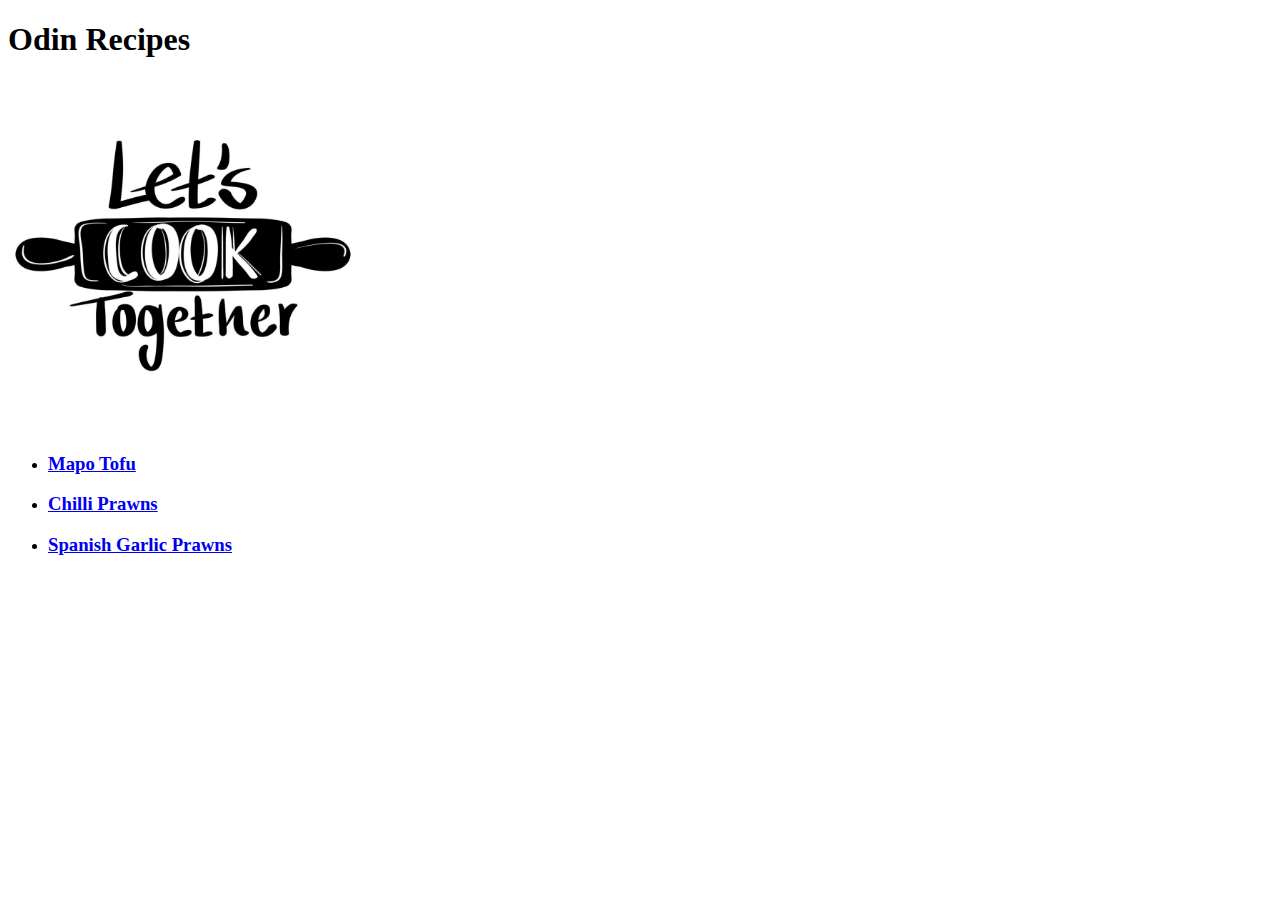
==== index.html @ 744e4a4c "Working site with all project requirements met." ====
<!DOCTYPE html>
<html lang="en">
<head>
    <meta charset="UTF-8">
    <meta name="viewport" content="width=device-width, initial-scale=1.0">
    <title>Odin Recipe</title>
</head>
<body>
    <h1>Odin Recipes</h1>

    <img src="./images/lets-cook-together-lettering-free-vector.jpg" alt="Lets cook together!" height="350" width="350">
    
    <ul>
        <li><a href="./recipes/mapotofu.html" target="_blank" rel="noopener noreferrer"><h3>Mapo Tofu</h3></a></li>
        <li><a href="./recipes/chilliprawns.html" target="_blank" rel="noopener noreferrer"><h3>Chilli Prawns</h3></a></li>
        <li><a href="./recipes/spanish-garlicprawns.html" target="_blank" rel="noopener noreferrer"><h3>Spanish Garlic Prawns</h3></a></li>
    </ul>
    
    
</body>
</html>
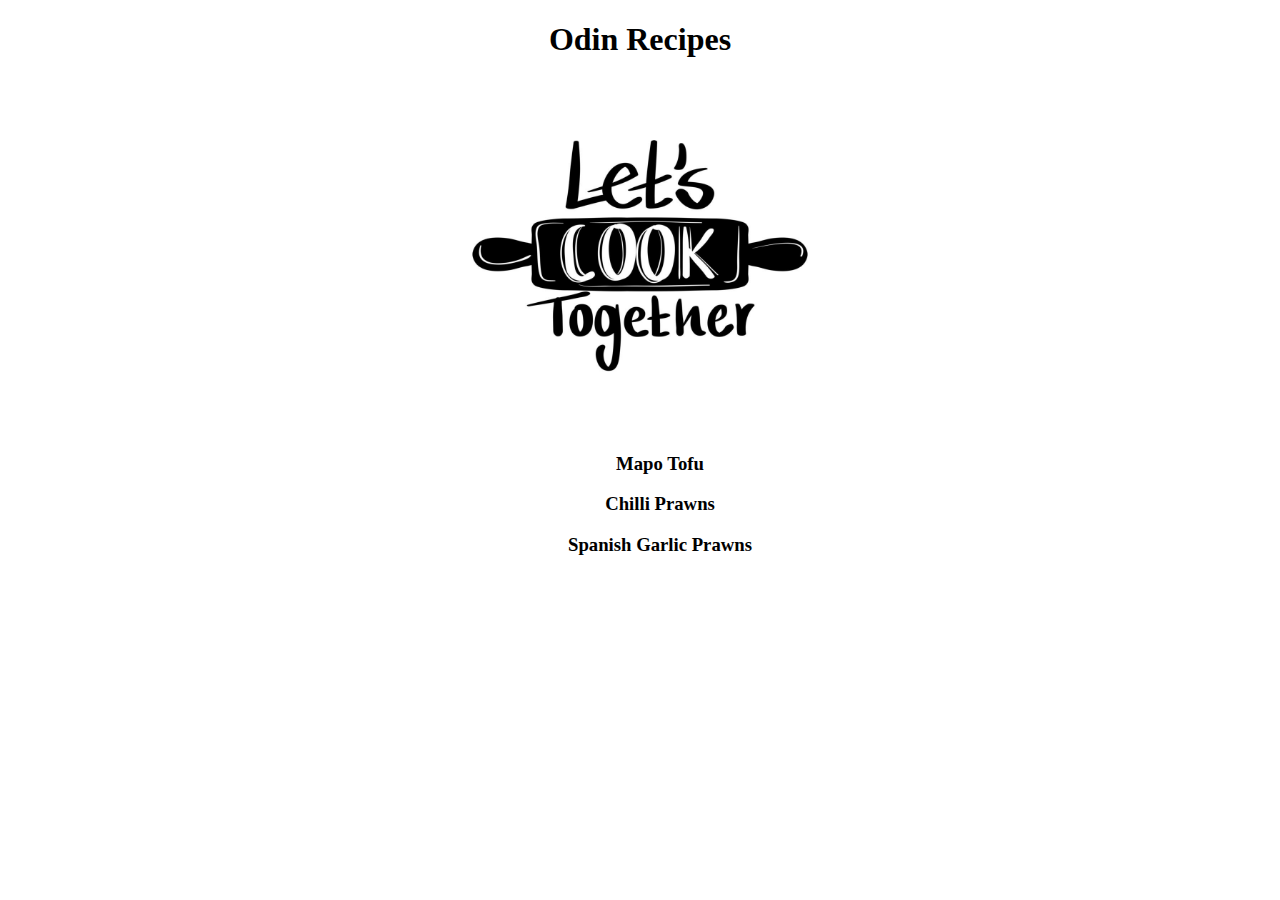
==== commit a16d8b2d: "Added style element to the website." ====
--- a/index.html
+++ b/index.html
@@ -3,19 +3,18 @@
 <head>
     <meta charset="UTF-8">
     <meta name="viewport" content="width=device-width, initial-scale=1.0">
+    <link href="./static/style.css" rel="stylesheet">
     <title>Odin Recipe</title>
 </head>
 <body>
     <h1>Odin Recipes</h1>
 
     <img src="./images/lets-cook-together-lettering-free-vector.jpg" alt="Lets cook together!" height="350" width="350">
-    
+
     <ul>
         <li><a href="./recipes/mapotofu.html" target="_blank" rel="noopener noreferrer"><h3>Mapo Tofu</h3></a></li>
         <li><a href="./recipes/chilliprawns.html" target="_blank" rel="noopener noreferrer"><h3>Chilli Prawns</h3></a></li>
         <li><a href="./recipes/spanish-garlicprawns.html" target="_blank" rel="noopener noreferrer"><h3>Spanish Garlic Prawns</h3></a></li>
     </ul>
-    
-    
 </body>
 </html>--- a/static/style.css
+++ b/static/style.css
@@ -0,0 +1,41 @@
+/* stylesheet */
+
+/* index.html */
+
+body {
+    font-family: papyrus, "Times New Roman", Times, serif;
+    text-align: center;
+}
+
+h1, h3, h4 {
+    font-family: "Lucida Handwriting", "Times New Roman", Times, serif;
+}
+
+ul {
+    list-style: none;
+}
+
+a:link, a:visited {
+    text-decoration: none;
+    color: black;
+    margin-bottom: 5px;
+}
+
+a:hover {
+    color: rgb(51, 110, 218);
+}
+
+/* Recipe Pages */
+
+p {
+    font-weight: bold;
+    font-size: 14px;
+}
+
+.ingredients {
+    font-size: 12px;
+
+}
+.steps {
+    font-size: 12px;
+}
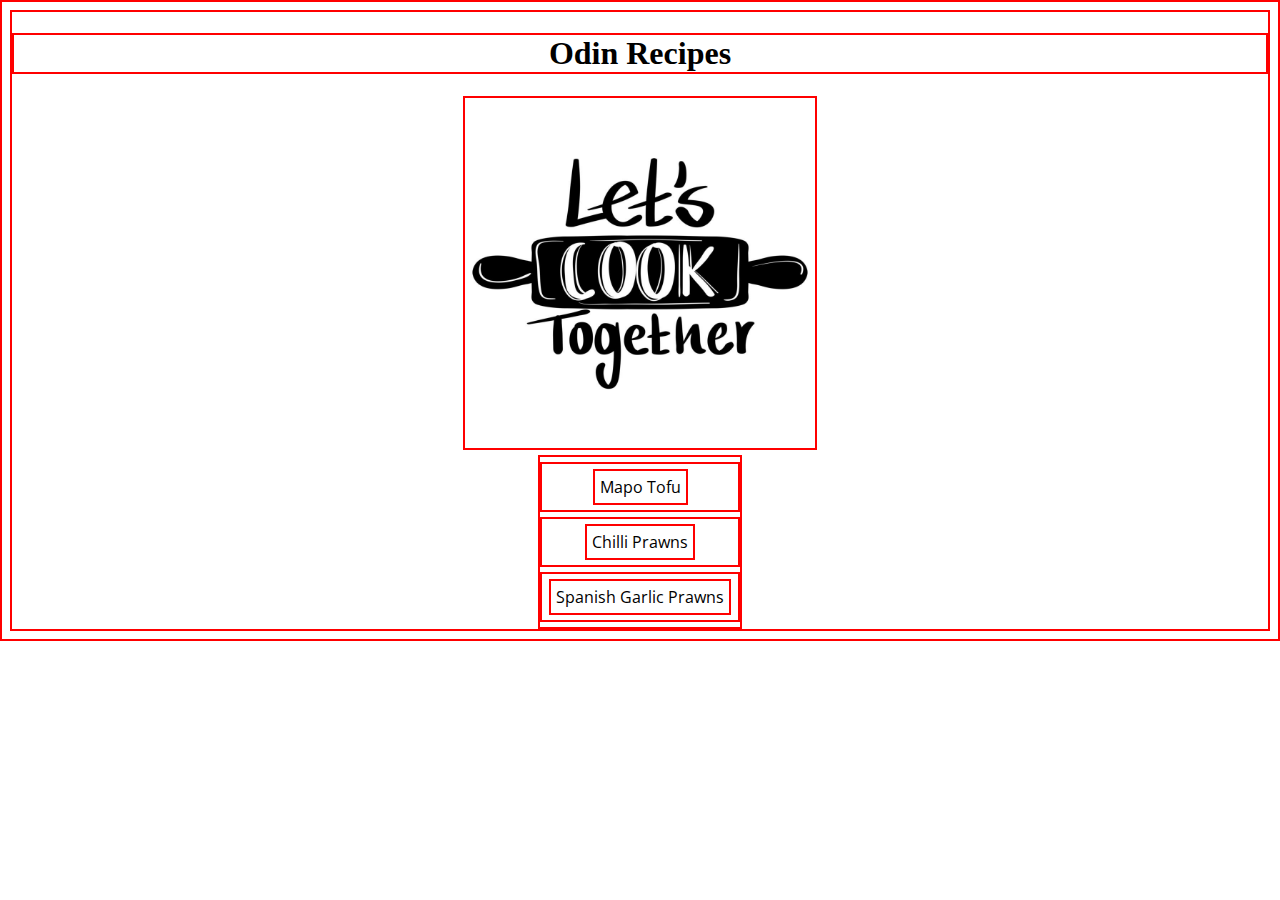
==== commit c679b4b6: "Updated images, fonts and colors." ====
--- a/index.html
+++ b/index.html
@@ -4,6 +4,9 @@
     <meta charset="UTF-8">
     <meta name="viewport" content="width=device-width, initial-scale=1.0">
     <link href="./static/style.css" rel="stylesheet">
+    <link rel="preconnect" href="https://fonts.googleapis.com">
+    <link rel="preconnect" href="https://fonts.gstatic.com" crossorigin>
+    <link href="https://fonts.googleapis.com/css2?family=Open+Sans:ital,wght@0,300;0,400;0,700;1,300;1,400;1,700&display=swap" rel="stylesheet">
     <title>Odin Recipe</title>
 </head>
 <body>
@@ -12,9 +15,9 @@
     <img src="./images/lets-cook-together-lettering-free-vector.jpg" alt="Lets cook together!" height="350" width="350">
 
     <ul>
-        <li><a href="./recipes/mapotofu.html" target="_blank" rel="noopener noreferrer"><h3>Mapo Tofu</h3></a></li>
-        <li><a href="./recipes/chilliprawns.html" target="_blank" rel="noopener noreferrer"><h3>Chilli Prawns</h3></a></li>
-        <li><a href="./recipes/spanish-garlicprawns.html" target="_blank" rel="noopener noreferrer"><h3>Spanish Garlic Prawns</h3></a></li>
+        <li><a href="./recipes/mapotofu.html" target="_blank" rel="noopener noreferrer">Mapo Tofu</a></li>
+        <li><a href="./recipes/chilliprawns.html" target="_blank" rel="noopener noreferrer">Chilli Prawns</a></li>
+        <li><a href="./recipes/spanish-garlicprawns.html" target="_blank" rel="noopener noreferrer">Spanish Garlic Prawns</a></li>
     </ul>
 </body>
 </html>--- a/static/style.css
+++ b/static/style.css
@@ -1,9 +1,12 @@
 /* stylesheet */
 
 /* index.html */
+* {
+    border: 2px solid red;
+}
 
 body {
-    font-family: papyrus, "Times New Roman", Times, serif;
+    font-family: "Open Sans", "PT Sans", 'Gill Sans', 'Gill Sans MT', Calibri, 'Trebuchet MS', sans-serif;
     text-align: center;
 }
 
@@ -13,12 +16,27 @@
 
 ul {
     list-style: none;
+    /* margin: 0px 40em 0px 40em; */
+    margin: 0 auto;
+    padding: 0px;
+    width: 200px;
+}
+li {
+    padding-top: 5px;
+    padding-bottom: 5px;
+    margin-top: 5px;
+    margin-bottom: 5px;
+    /* border: 2px solid black; */
 }
 
-a:link, a:visited {
+
+a:link, 
+a:visited {
     text-decoration: none;
     color: black;
-    margin-bottom: 5px;
+    padding: 5px;
+    display: inline-block;
+    /* border: 2px solid blue; */
 }
 
 a:hover {
@@ -28,14 +46,15 @@
 /* Recipe Pages */
 
 p {
-    font-weight: bold;
-    font-size: 14px;
+    font-weight: lighter;
+    font-size: 18px;
 }
 
 .ingredients {
-    font-size: 12px;
-
+    font-size: 16px;
+    position: relative;
+    left: -20px;
 }
 .steps {
-    font-size: 12px;
+    font-size: 16px;
 }
